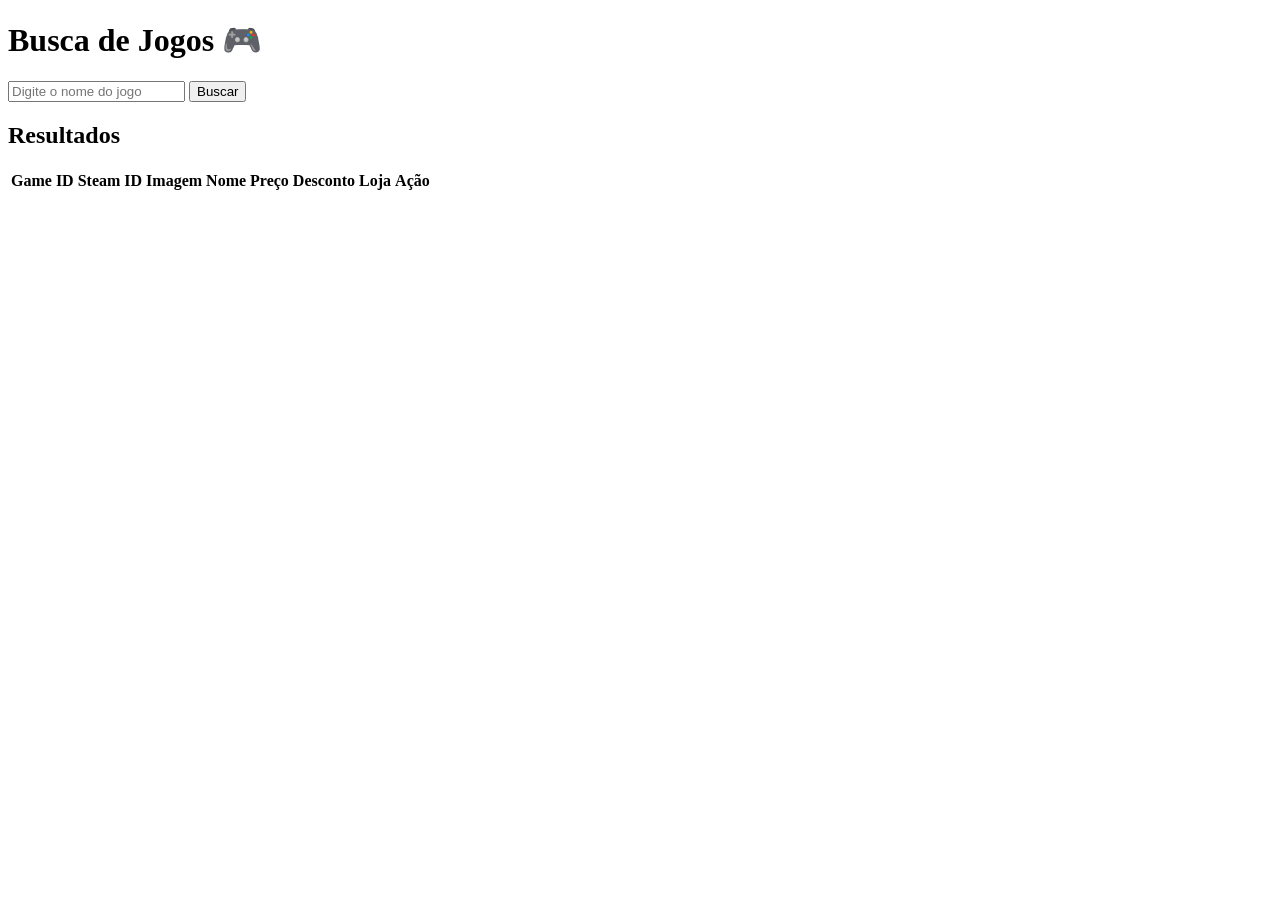
==== index.html @ 668e3373 "Update stylesheet and script paths in index.html" ====
<!DOCTYPE html>
<html lang="pt-br">
<head>
  <meta charset="UTF-8">
  <title>Busca de Jogos</title>
  <link rel="stylesheet" href="css/interface.css">
</head>
<body>

  <h1>Busca de Jogos 🎮</h1>

  <form id="formBusca">
    <input type="text" id="nomeGame" placeholder="Digite o nome do jogo">
    <button type="submit">Buscar</button>
  </form>

  <h2>Resultados</h2>

  <table>
    <thead>
      <tr>
        <th>Game ID</th>
        <th>Steam ID</th>
        <th>Imagem</th>
        <th>Nome</th>
        <th>Preço</th>
        <th>Desconto</th>
        <th>Loja</th>
        <th>Ação</th>
      </tr>
    </thead>
    <tbody id="tabelaGames"></tbody>
  </table>

  <script src="js/script.js"></script>
</body>
</html>
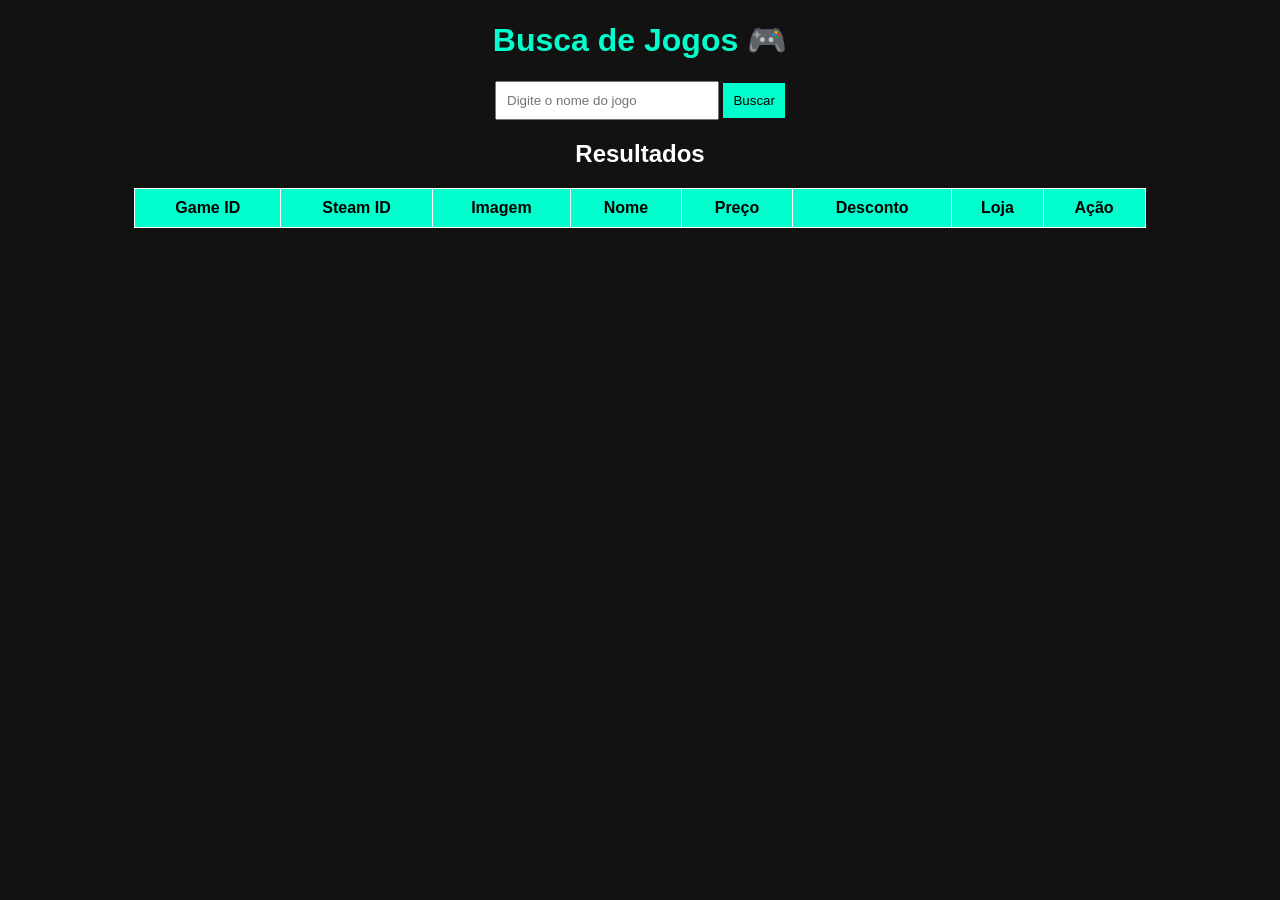
==== commit 14963a32: "Fix HTML structure and update stylesheet/script paths" ====
--- a/index.html
+++ b/index.html
@@ -3,7 +3,7 @@
 <head>
   <meta charset="UTF-8">
   <title>Busca de Jogos</title>
-  <link rel="stylesheet" href="css/interface.css">
+  <link rel="stylesheet" href="interface.css">
 </head>
 <body>
 
@@ -32,6 +32,6 @@
     <tbody id="tabelaGames"></tbody>
   </table>
 
-  <script src="js/script.js"></script>
+  <script src="script.js"></script>
 </body>
 </html>
--- a/interface.css
+++ b/interface.css
@@ -0,0 +1,47 @@
+body {
+  font-family: Arial;
+  text-align: center;
+  background-color: #121212;
+  color: white;
+}
+
+h1 {
+  color: #00ffcc;
+}
+
+form {
+  margin: 20px;
+}
+
+input {
+  padding: 10px;
+  width: 200px;
+}
+
+button {
+  padding: 10px;
+  background-color: #00ffcc;
+  border: none;
+  cursor: pointer;
+}
+
+table {
+  margin: auto;
+  width: 80%;
+  border-collapse: collapse;
+}
+
+th, td {
+  border: 1px solid white;
+  padding: 10px;
+}
+
+th {
+  background-color: #00ffcc;
+  color: black;
+}
+
+button.delete {
+  background-color: red;
+  color: white;
+}
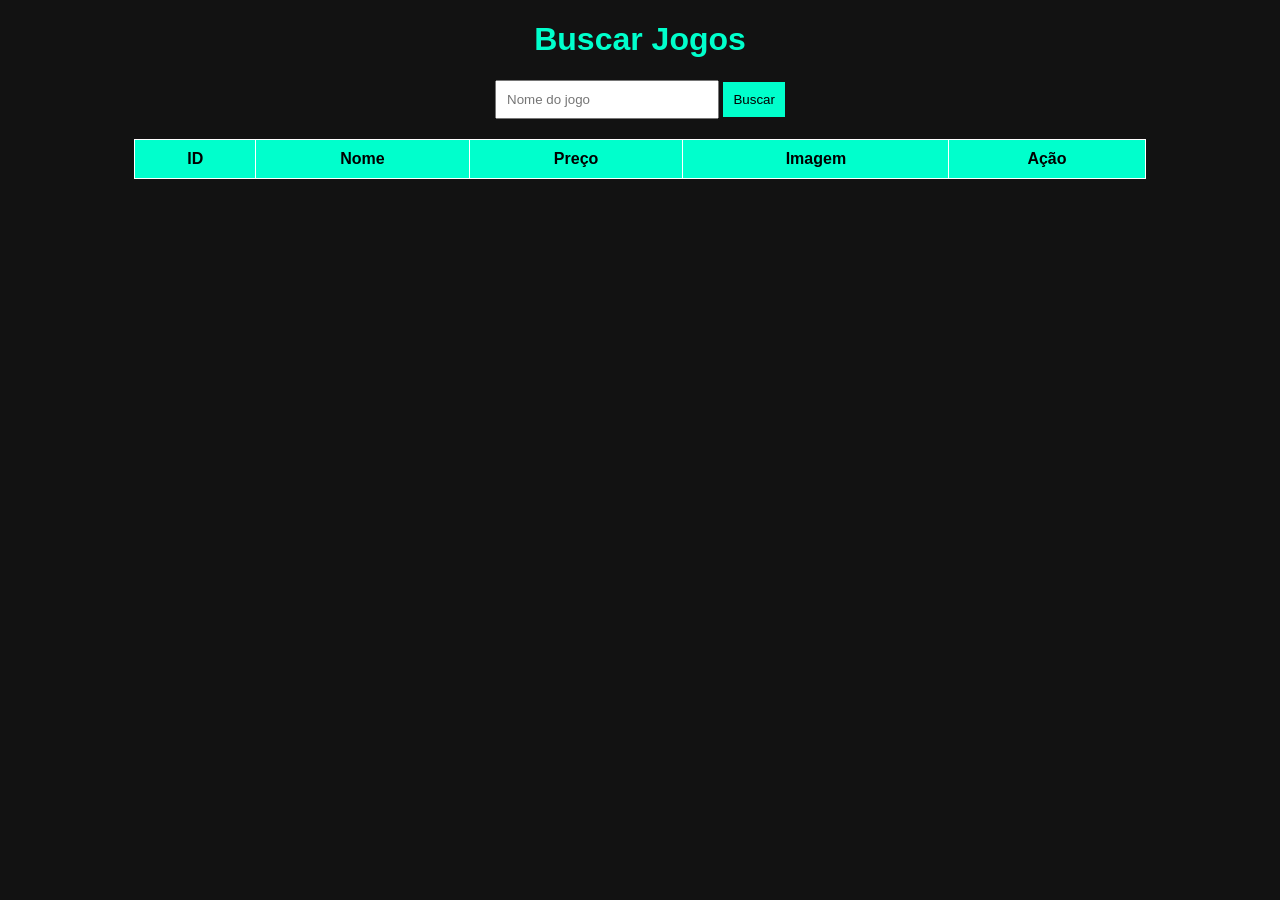
==== commit a52fea43: "Refactor index.html for game search interface" ====
--- a/index.html
+++ b/index.html
@@ -2,36 +2,31 @@
 <html lang="pt-br">
 <head>
   <meta charset="UTF-8">
-  <title>Busca de Jogos</title>
-  <link rel="stylesheet" href="interface.css">
+  <title>Jogos</title>
+  <link rel="stylesheet" href="style.css">
 </head>
 <body>
 
-  <h1>Busca de Jogos 🎮</h1>
+<h1>Buscar Jogos</h1>
 
-  <form id="formBusca">
-    <input type="text" id="nomeGame" placeholder="Digite o nome do jogo">
-    <button type="submit">Buscar</button>
-  </form>
+<form id="form">
+  <input type="text" id="input" placeholder="Nome do jogo">
+  <button>Buscar</button>
+</form>
 
-  <h2>Resultados</h2>
+<table border="1">
+  <thead>
+    <tr>
+      <th>ID</th>
+      <th>Nome</th>
+      <th>Preço</th>
+      <th>Imagem</th>
+      <th>Ação</th>
+    </tr>
+  </thead>
+  <tbody id="tabela"></tbody>
+</table>
 
-  <table>
-    <thead>
-      <tr>
-        <th>Game ID</th>
-        <th>Steam ID</th>
-        <th>Imagem</th>
-        <th>Nome</th>
-        <th>Preço</th>
-        <th>Desconto</th>
-        <th>Loja</th>
-        <th>Ação</th>
-      </tr>
-    </thead>
-    <tbody id="tabelaGames"></tbody>
-  </table>
-
-  <script src="script.js"></script>
+<script src="script.js"></script>
 </body>
 </html>
--- a/style.css
+++ b/style.css
@@ -0,0 +1,47 @@
+body {
+  font-family: Arial;
+  text-align: center;
+  background-color: #121212;
+  color: white;
+}
+
+h1 {
+  color: #00ffcc;
+}
+
+form {
+  margin: 20px;
+}
+
+input {
+  padding: 10px;
+  width: 200px;
+}
+
+button {
+  padding: 10px;
+  background-color: #00ffcc;
+  border: none;
+  cursor: pointer;
+}
+
+table {
+  margin: auto;
+  width: 80%;
+  border-collapse: collapse;
+}
+
+th, td {
+  border: 1px solid white;
+  padding: 10px;
+}
+
+th {
+  background-color: #00ffcc;
+  color: black;
+}
+
+button.delete {
+  background-color: red;
+  color: white;
+}
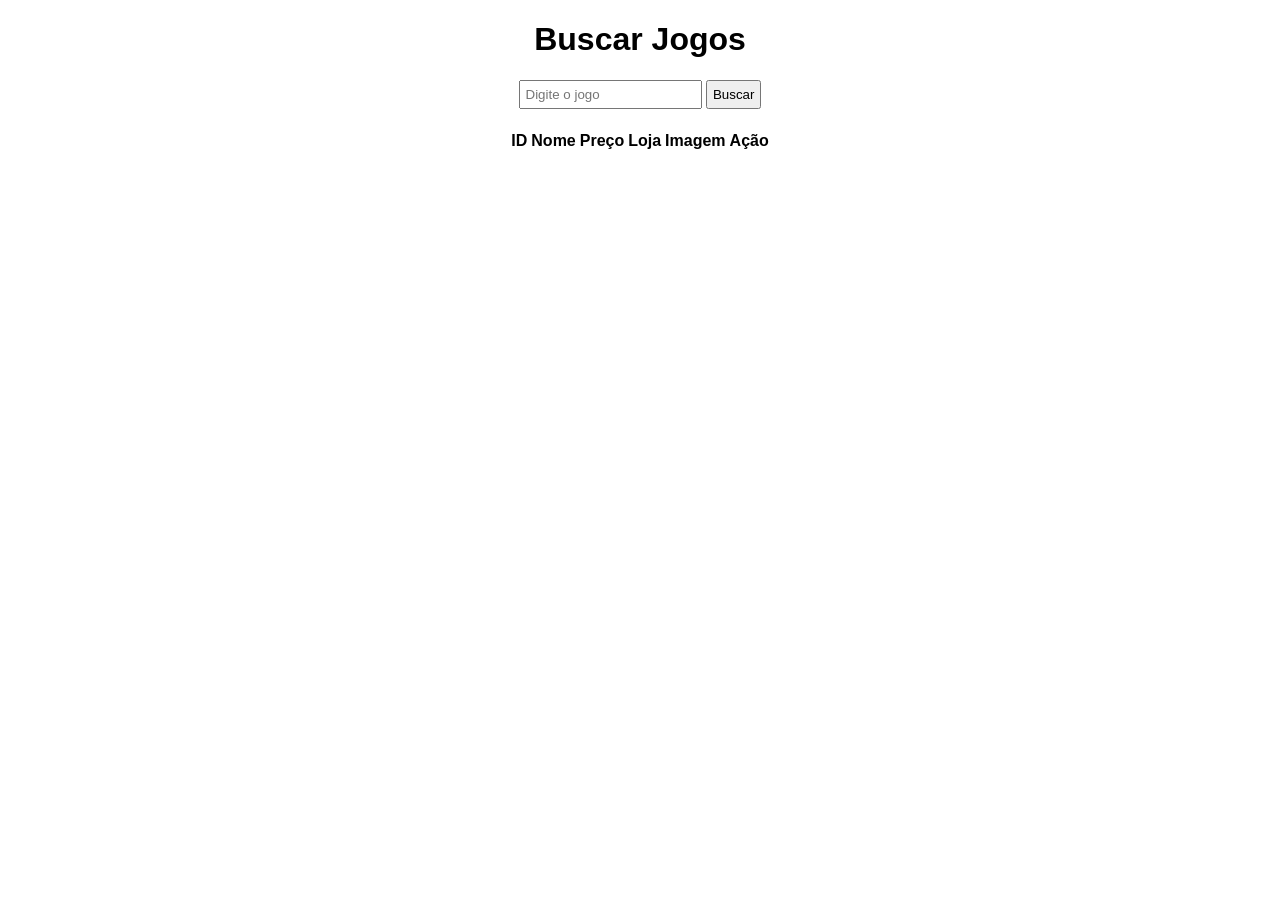
==== commit cc9ae808: "Refactor index.html for game search form and table Updated input field ID and placeholder text. Chan" ====
--- a/index.html
+++ b/index.html
@@ -10,16 +10,17 @@
 <h1>Buscar Jogos</h1>
 
 <form id="form">
-  <input type="text" id="input" placeholder="Nome do jogo">
-  <button>Buscar</button>
+  <input type="text" id="nome" placeholder="Digite o jogo">
+  <button type="submit">Buscar</button>
 </form>
 
-<table border="1">
+<table>
   <thead>
     <tr>
       <th>ID</th>
       <th>Nome</th>
       <th>Preço</th>
+      <th>Loja</th>
       <th>Imagem</th>
       <th>Ação</th>
     </tr>
--- a/style.css
+++ b/style.css
@@ -1,47 +1,22 @@
 body {
   font-family: Arial;
   text-align: center;
-  background-color: #121212;
-  color: white;
-}
-
-h1 {
-  color: #00ffcc;
-}
-
-form {
-  margin: 20px;
 }
 
 input {
-  padding: 10px;
-  width: 200px;
+  padding: 5px;
 }
 
 button {
-  padding: 10px;
-  background-color: #00ffcc;
-  border: none;
+  padding: 5px;
   cursor: pointer;
 }
 
 table {
   margin: auto;
-  width: 80%;
-  border-collapse: collapse;
+  margin-top: 20px;
 }
 
-th, td {
-  border: 1px solid white;
-  padding: 10px;
+img {
+  width: 60px;
 }
-
-th {
-  background-color: #00ffcc;
-  color: black;
-}
-
-button.delete {
-  background-color: red;
-  color: white;
-}
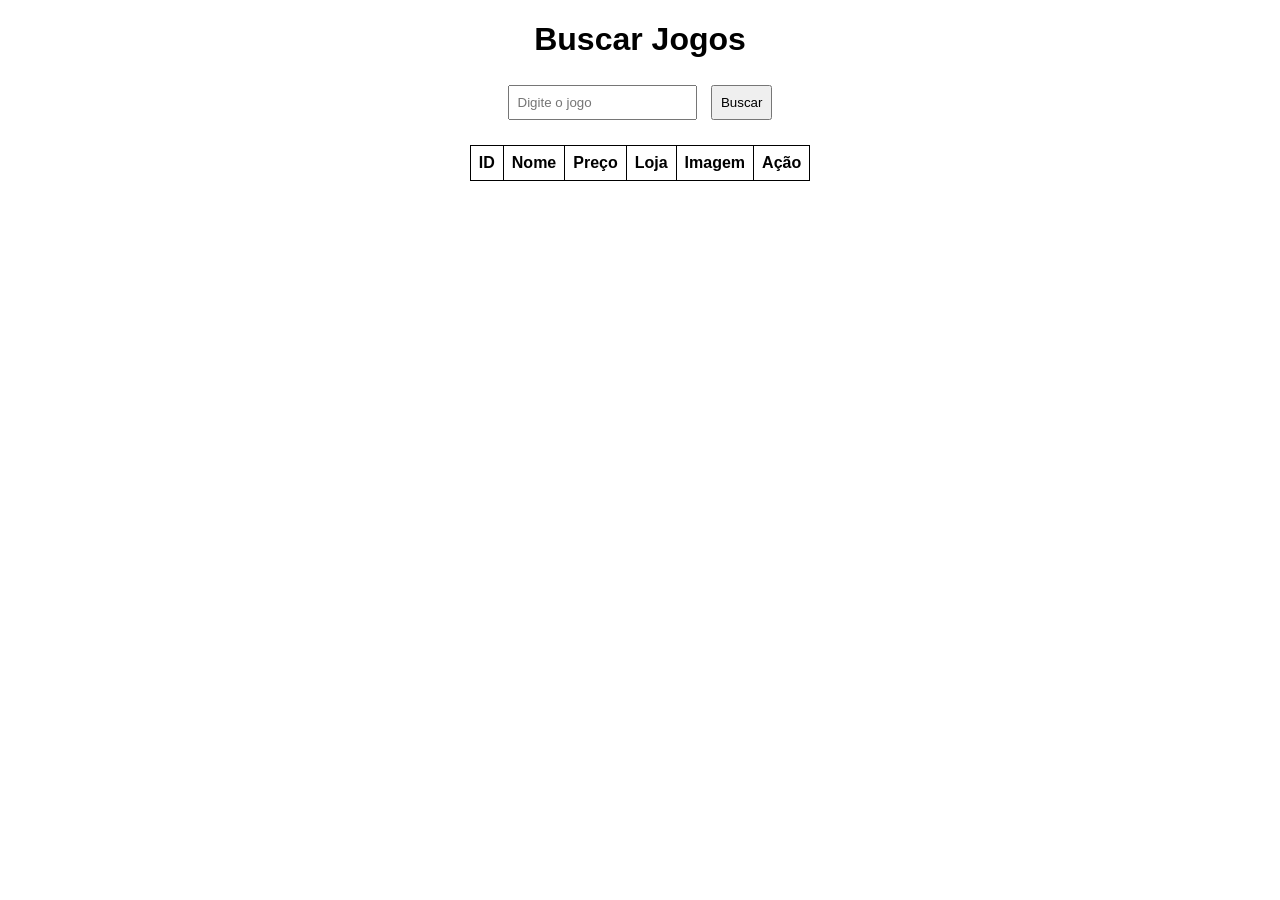
==== commit 825d612e: "Change stylesheet to interface.css Updated stylesheet link from style.css to interface.css." ====
--- a/index.html
+++ b/index.html
@@ -3,7 +3,7 @@
 <head>
   <meta charset="UTF-8">
   <title>Jogos</title>
-  <link rel="stylesheet" href="style.css">
+  <link rel="stylesheet" href="interface.css">
 </head>
 <body>
 
--- a/interface.css
+++ b/interface.css
@@ -0,0 +1,24 @@
+body {
+  font-family: Arial;
+  text-align: center;
+}
+
+input, button {
+  padding: 8px;
+  margin: 5px;
+}
+
+table {
+  margin: auto;
+  margin-top: 20px;
+  border-collapse: collapse;
+}
+
+th, td {
+  border: 1px solid black;
+  padding: 8px;
+}
+
+img {
+  width: 60px;
+}
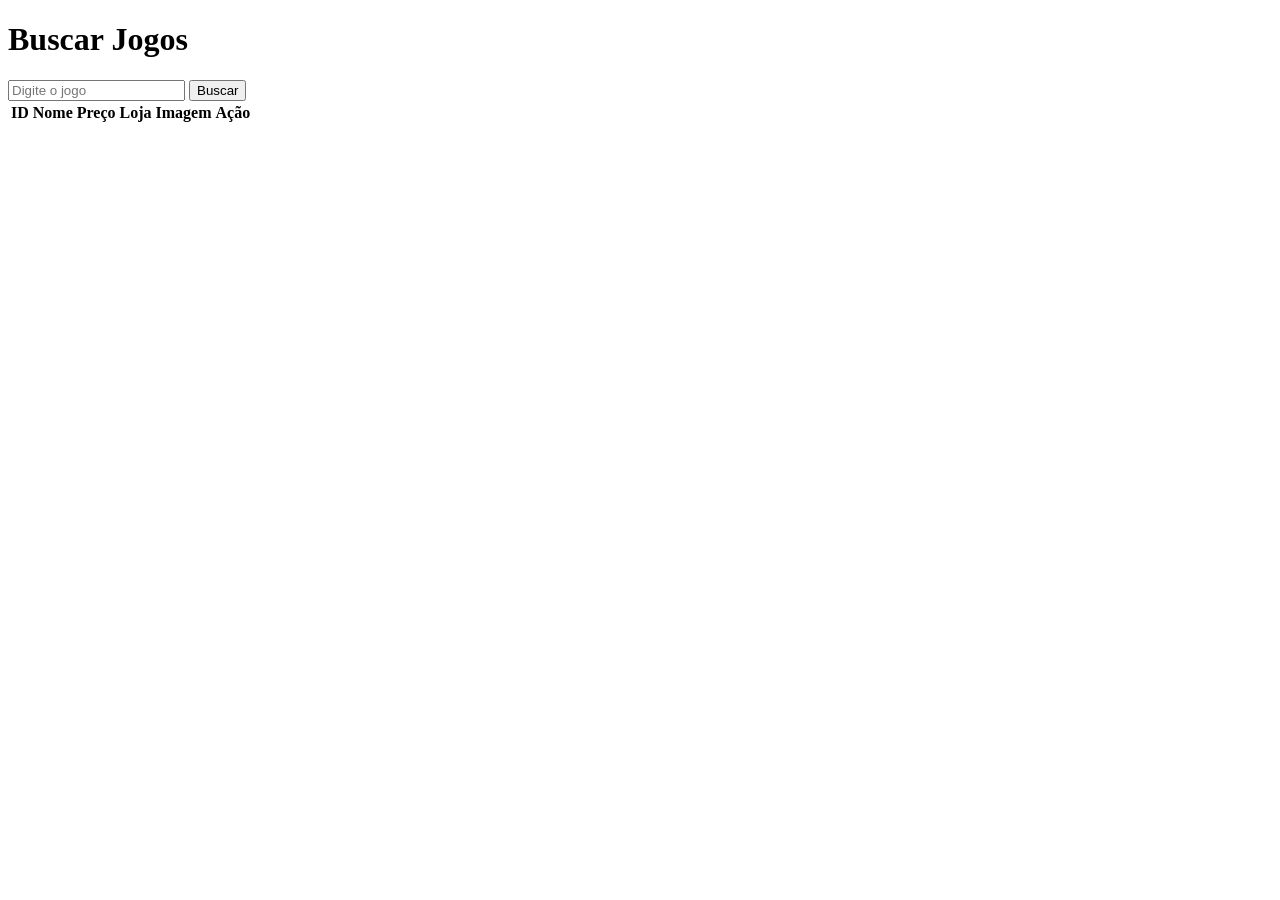
==== commit 3e2ceb27: "Modify paths for CSS and JS files in index.html Updated the stylesheet and script paths." ====
--- a/index.html
+++ b/index.html
@@ -3,7 +3,7 @@
 <head>
   <meta charset="UTF-8">
   <title>Jogos</title>
-  <link rel="stylesheet" href="interface.css">
+  <link rel="stylesheet" href="css/estilo.css">
 </head>
 <body>
 
@@ -28,6 +28,6 @@
   <tbody id="tabela"></tbody>
 </table>
 
-<script src="script.js"></script>
+<script src="js/script.js"></script>
 </body>
 </html>
